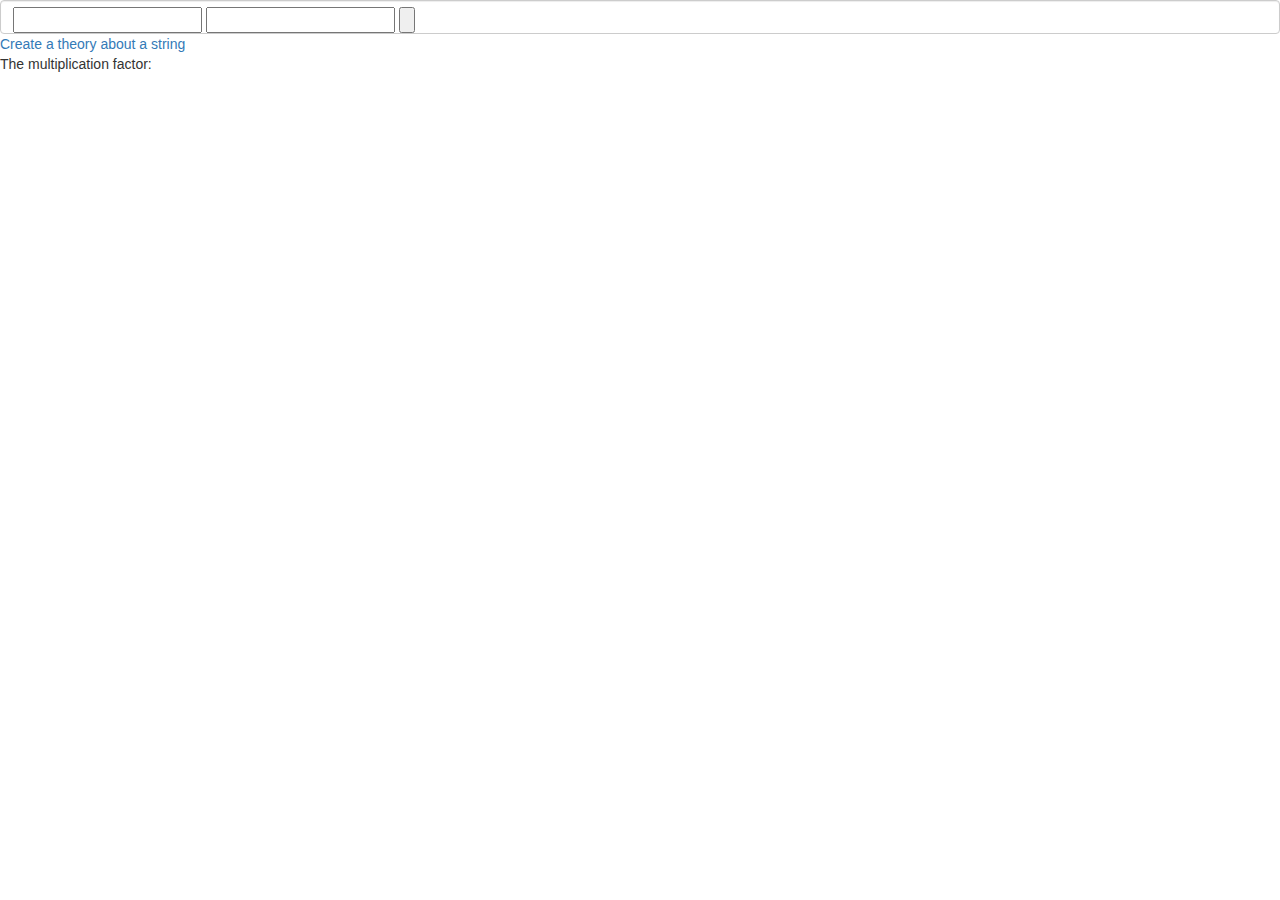
==== index.html @ 97ee73f5 "Initial Commit Palindromes, String Puzzle, Counting, and Checkboxes" ====
<!DOCTYPE html>
<html lang="en" dir="ltr">
  <head>
    <link rel="stylesheet" href="css/bootstrap.css">
    <link rel="stylesheet" href="css/master.css">
    <script type="text/javascript" src="js/jquery-3.3.1.js">  </script>
    <script type="text/javascript" src="js/counting.js">

    </script>
    <meta charset="utf-8">
    <title></title>
  </head>
  <body>
  <div class="form-control">


  <input type="text" name="" id="source1" value=""></input>
    <input type="text" name="" id="source2" value=""></input>
    <input type="button" name="" onclick="compute()" value=""></input>


  </div>
<a href = "stringtheory.html"> Create a theory about a string</a>
<div>
The multiplication factor:
<div id="factor">
</div>
</div>
  </body>
</html>
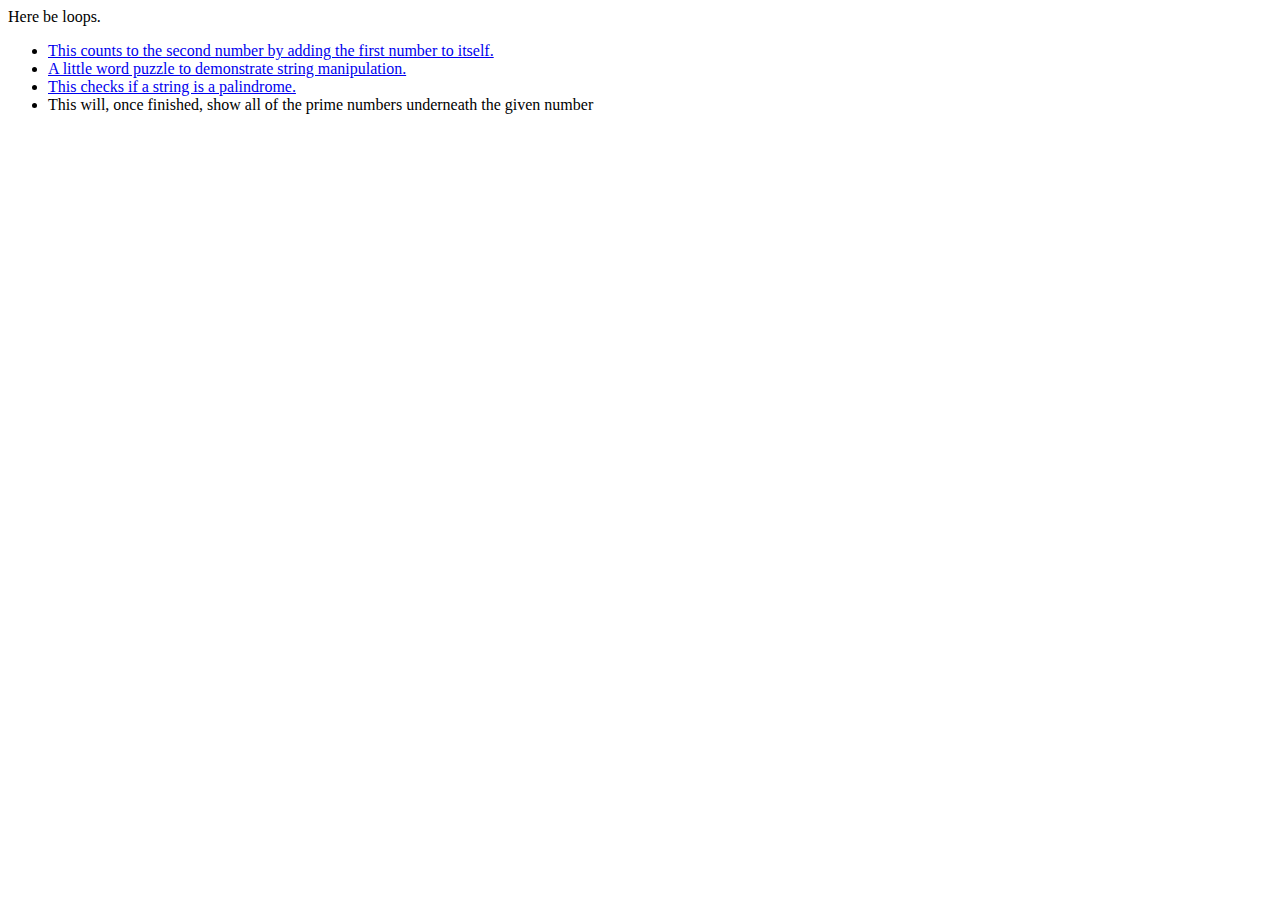
==== commit 6842f786: "Factorial complete." ====
--- a/index.html
+++ b/index.html
@@ -1,30 +1,28 @@
 <!DOCTYPE html>
 <html lang="en" dir="ltr">
-  <head>
-    <link rel="stylesheet" href="css/bootstrap.css">
-    <link rel="stylesheet" href="css/master.css">
-    <script type="text/javascript" src="js/jquery-3.3.1.js">  </script>
-    <script type="text/javascript" src="js/counting.js">
-
-    </script>
-    <meta charset="utf-8">
-    <title></title>
-  </head>
-  <body>
-  <div class="form-control">
-
-
-  <input type="text" name="" id="source1" value=""></input>
-    <input type="text" name="" id="source2" value=""></input>
-    <input type="button" name="" onclick="compute()" value=""></input>
-
-
+<head>
+  <meta charset="utf-8">
+  <title></title>
+</head>
+<body>
+  <div class="jumbotron">
+    Here be loops.
   </div>
-<a href = "stringtheory.html"> Create a theory about a string</a>
-<div>
-The multiplication factor:
-<div id="factor">
-</div>
-</div>
-  </body>
+  <div class="container">
+    <ul>
+      <li>
+        <a href="counting.html">This counts to the second number by adding the first number to itself.</a> <br>
+      </li>
+      <li>
+        <a href = "stringtheory.html"> A little word puzzle to demonstrate string manipulation.</a><br>
+      </li>
+      <li>
+        <a href = "palindrome.html"> This checks if a string is a palindrome.</a><br>
+      </li>
+      <li>
+        This will, once finished, show all of the prime numbers underneath the given number
+      </li>
+    </ul>
+  </div>
+</body>
 </html>
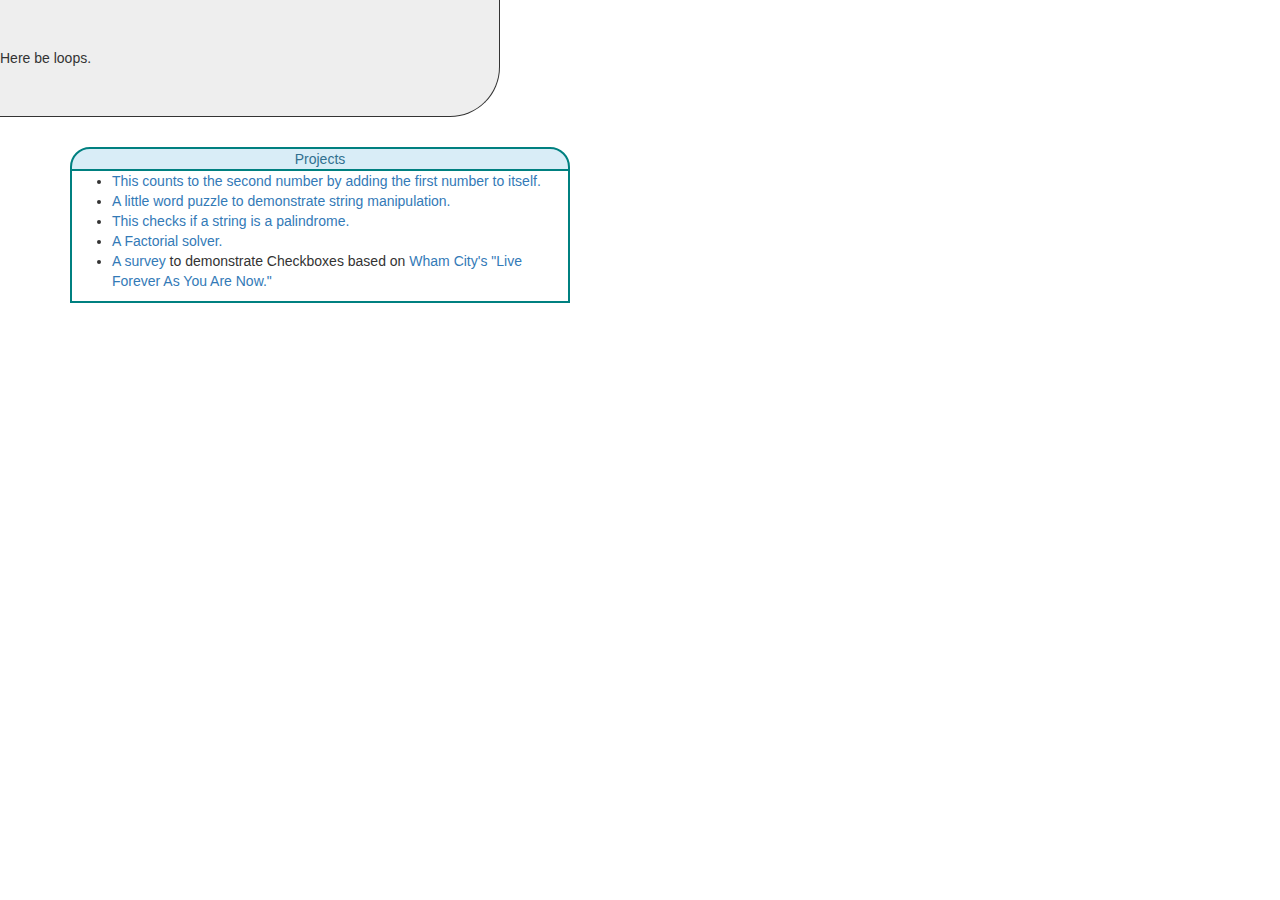
==== commit d72071e1: "Formatting on index." ====
--- a/index.html
+++ b/index.html
@@ -3,12 +3,19 @@
 <head>
   <meta charset="utf-8">
   <title></title>
+  <link rel="stylesheet" href="css/bootstrap.css">
+  <link rel="stylesheet" href="css/master.css">
 </head>
 <body>
   <div class="jumbotron">
     Here be loops.
   </div>
   <div class="container">
+
+    <div class="alert-info">
+      Projects
+    </div>
+    <div class= "main">
     <ul>
       <li>
         <a href="counting.html">This counts to the second number by adding the first number to itself.</a> <br>
@@ -20,9 +27,13 @@
         <a href = "palindrome.html"> This checks if a string is a palindrome.</a><br>
       </li>
       <li>
-        This will, once finished, show all of the prime numbers underneath the given number
+        <a href = "factorial.html"> A Factorial solver.</a><br>
+      </li>
+      <li>
+        <a href = "checkBoxes.html"> A survey </a> to demonstrate Checkboxes based on<a href = "https://www.youtube.com/watch?v=xg29TuWo0Yo">  Wham City's "Live Forever As You Are Now."</a><br>
       </li>
     </ul>
   </div>
+  </div>
 </body>
 </html>
--- a/css/master.css
+++ b/css/master.css
@@ -0,0 +1,28 @@
+.alert-info
+{
+border: 2px solid;
+border-top-left-radius: 20px;
+border-top-right-radius: 20px;
+
+
+width: 500px;
+text-align: center;
+border-color: teal;
+}
+
+.main
+{
+border: 2px solid;
+border-top: 0px;
+border-top-left-radius: 0px;
+border-top-right-radius: 0px;
+width:500px;
+border-color: teal;
+}
+.jumbotron
+{
+  border-bottom: 1px solid;
+  border-right: 1px solid;
+  border-bottom-right-radius: 50px;
+  width: 500px;
+}
